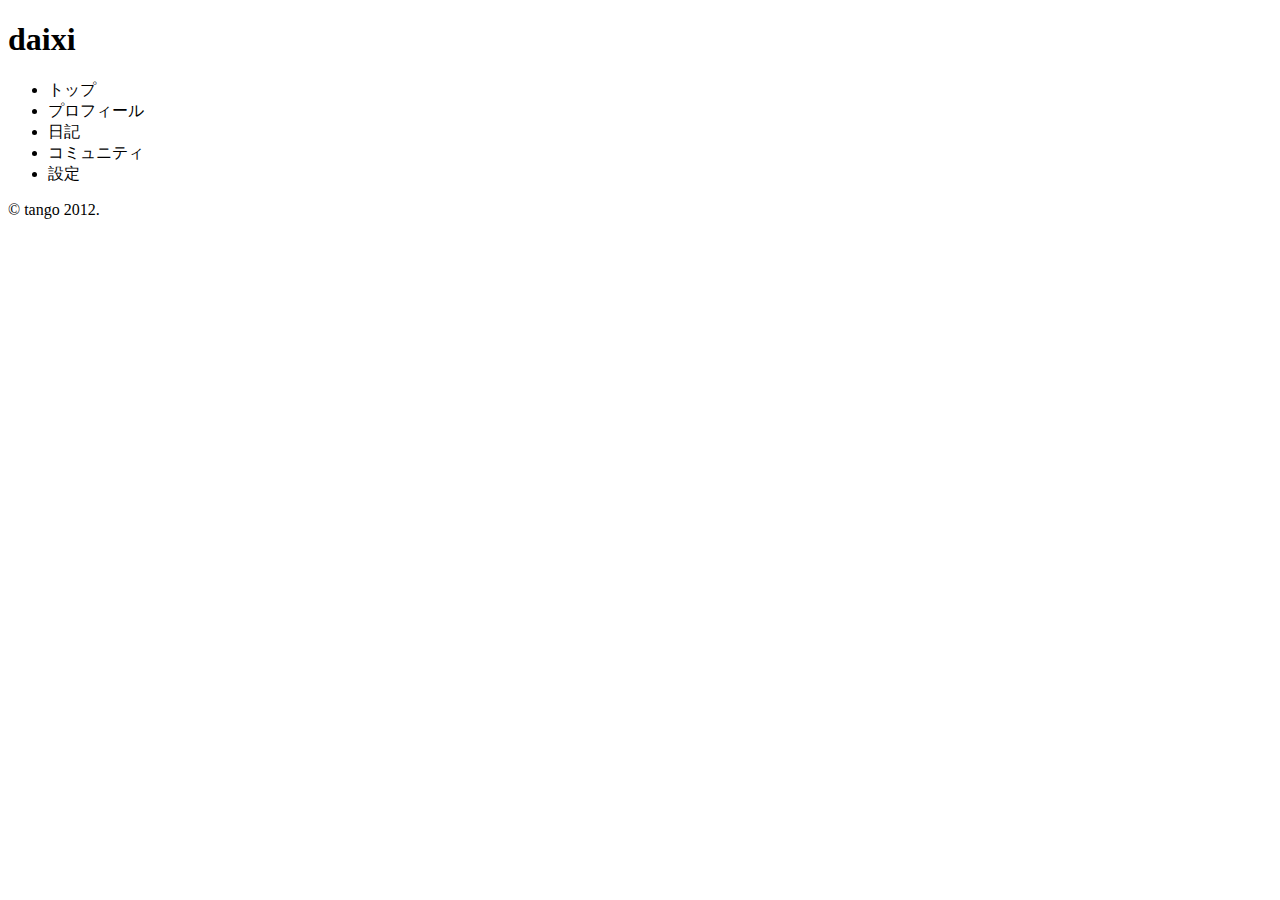
==== main.html @ c67d1dc3 "メインページ作成" ====
<!DOCTYPE html>
<html>
<head>
	<meta charset="UTF-8">
	<meta name="keywords" content="キーワード1,キーワード2,キーワード3,キーワード4,キーワード5">
	<meta name="description" content="">
	<!--<meta name="viewport" content="width=device-width, initial-scale=1.0, maximum-scale=1.0, user-scalable=0">-->
	<link rel="stylesheet" type="text/css" href="/css/main.css">
    <title>ソーシャル ネットワーク daixi</title>
</head>

<body>
<!-- [[ ヘッダー ]] -->
<header class="global_header" id="global_header">
	<h1>daixi</h1>
</header>
<!-- /[[ ヘッダー ]] -->

<!-- [[ メインメニュー ]] -->
<nav>
	<ul>
		<li>トップ</li>
		<li>プロフィール</li>
		<li>日記</li>
		<li>コミュニティ</li>
		<li>設定</li>
	</ul>
</nav>
<!-- /[[ メインメニュー ]] -->
	
<!--[[メインコンテンツ]]-->
<section class="main_content">



</section>
<!-- [[ フッター ]] -->
<footer class="global_footer">
    <p>&copy; tango 2012.</p>
</footer>
<!-- /[[ フッター ]] -->
</body>
</html>
---- css/main.css ----
@@charset "UTF-8";
@import "reset.css";

/* //////////////////////////////////////////////////
    ヘッダー
////////////////////////////////////////////////// */
#global_header {

}
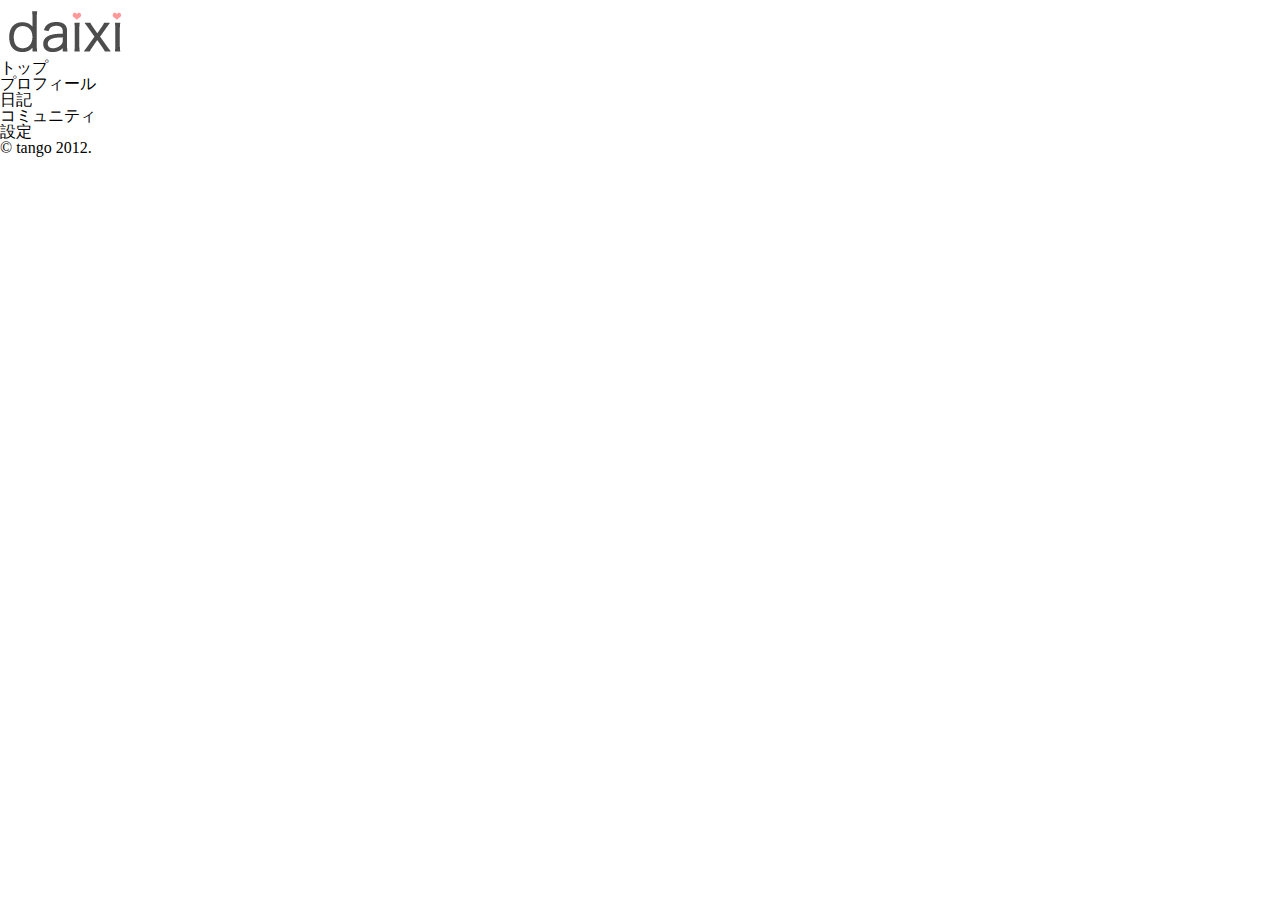
==== commit 54c9ee2a: "ヘッダーのデザインを作成" ====
--- a/main.html
+++ b/main.html
@@ -5,7 +5,7 @@
 	<meta name="keywords" content="キーワード1,キーワード2,キーワード3,キーワード4,キーワード5">
 	<meta name="description" content="">
 	<!--<meta name="viewport" content="width=device-width, initial-scale=1.0, maximum-scale=1.0, user-scalable=0">-->
-	<link rel="stylesheet" type="text/css" href="/css/main.css">
+	<link rel="stylesheet" type="text/css" href="css/main.css">
     <title>ソーシャル ネットワーク daixi</title>
 </head>
 
--- a/css/main.css
+++ b/css/main.css
@@ -1,9 +1,14 @@
-@@charset "UTF-8";
+@charset "UTF-8";
 @import "reset.css";
 
 /* //////////////////////////////////////////////////
     ヘッダー
 ////////////////////////////////////////////////// */
-#global_header {
+.global_header {
+	background: url(../img/logo.png) no-repeat scroll top left;
+	height: 60px;
+}
 
+#global_header h1 {
+	text-indent: -9999px;
 }
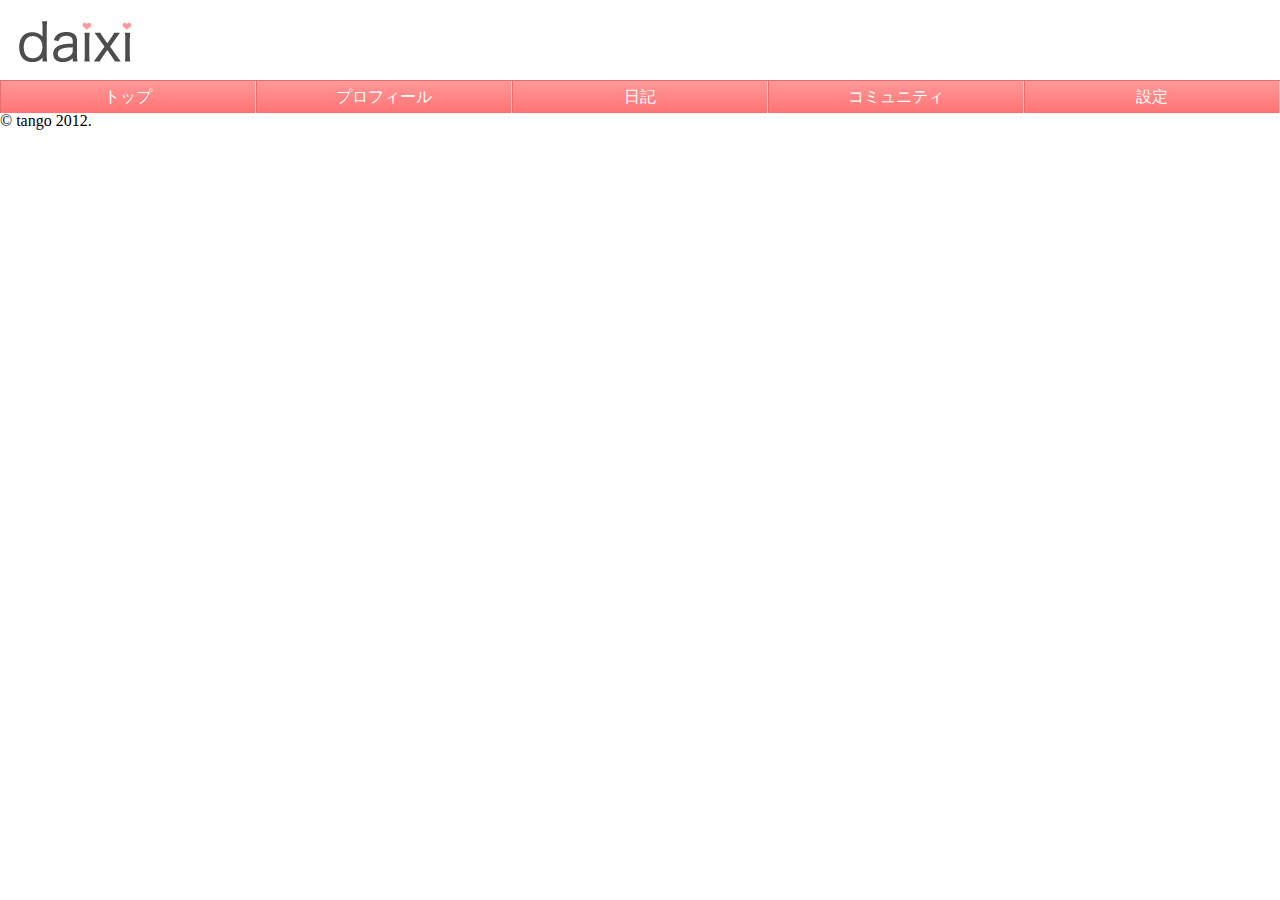
==== commit 6322c75c: "メニューのデザインを追加" ====
--- a/main.html
+++ b/main.html
@@ -17,13 +17,13 @@
 <!-- /[[ ヘッダー ]] -->
 
 <!-- [[ メインメニュー ]] -->
-<nav>
+<nav class="global_menu" id="global_menu">
 	<ul>
-		<li>トップ</li>
-		<li>プロフィール</li>
-		<li>日記</li>
-		<li>コミュニティ</li>
-		<li>設定</li>
+		<li><a href="TODO">トップ</a></li>
+		<li><a href="TODO">プロフィール</a></li>
+		<li><a href="TODO">日記</a></li>
+		<li><a href="TODO">コミュニティ</a></li>
+		<li><a href="TODO">設定</a></li>
 	</ul>
 </nav>
 <!-- /[[ メインメニュー ]] -->
@@ -36,7 +36,7 @@
 </section>
 <!-- [[ フッター ]] -->
 <footer class="global_footer">
-    <p>&copy; tango 2012.</p>
+    <p><small>&copy; tango 2012.</small></p>
 </footer>
 <!-- /[[ フッター ]] -->
 </body>
--- a/css/main.css
+++ b/css/main.css
@@ -7,8 +7,33 @@
 .global_header {
 	background: url(../img/logo.png) no-repeat scroll top left;
 	height: 60px;
+	margin: 10px;
 }
 
 #global_header h1 {
 	text-indent: -9999px;
 }
+
+/* //////////////////////////////////////////////////
+    メインメニュー
+////////////////////////////////////////////////// */
+#global_menu {
+	line-height: 2em;
+	border-top: 1px solid #e56f6f;
+	border-bottom: 1px solid #e56f6f;
+}
+
+#global_menu ul li {
+    width: 20%;
+	float: left;
+	text-align: center;
+	background: -webkit-gradient( linear, left top, left bottom, from(#ff9898), to(#ff7373));
+	border-right: 1px solid #ffcfcf;
+	border-left: 1px solid #e56f6f;
+	-webkit-box-sizing: border-box;
+}
+
+#global_menu ul li a {
+    color: #ffffff;
+	text-decoration: none;
+}
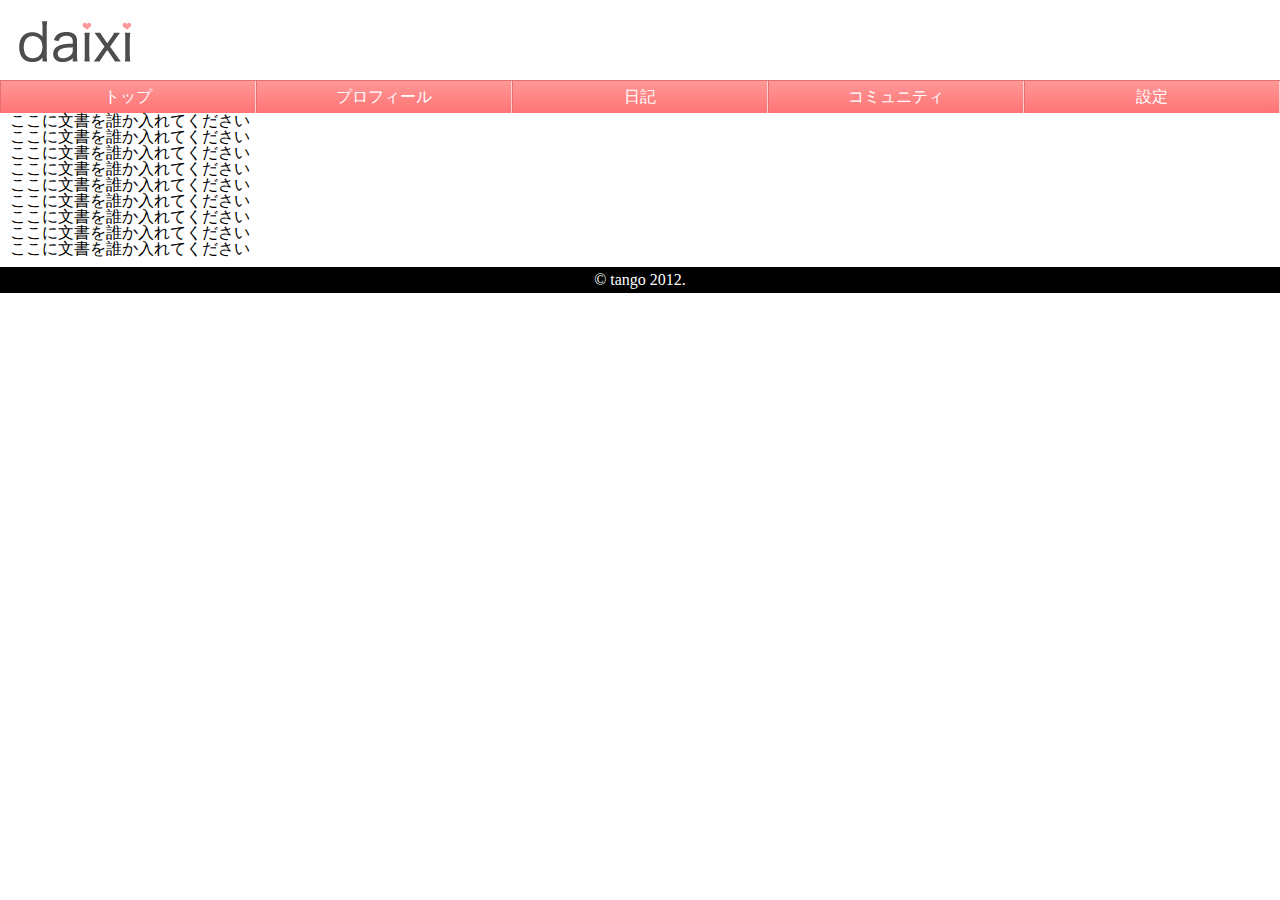
==== commit 989dbc3d: "フッターがらみのデザイン追記" ====
--- a/main.html
+++ b/main.html
@@ -29,13 +29,20 @@
 <!-- /[[ メインメニュー ]] -->
 	
 <!--[[メインコンテンツ]]-->
-<section class="main_content">
-
-
+<section class="main_content" id="main_content">
+<p>ここに文書を誰か入れてください</p>
+<p>ここに文書を誰か入れてください</p>
+<p>ここに文書を誰か入れてください</p>
+<p>ここに文書を誰か入れてください</p>
+<p>ここに文書を誰か入れてください</p>
+<p>ここに文書を誰か入れてください</p>
+<p>ここに文書を誰か入れてください</p>
+<p>ここに文書を誰か入れてください</p>
+<p>ここに文書を誰か入れてください</p>
 
 </section>
 <!-- [[ フッター ]] -->
-<footer class="global_footer">
+<footer class="global_footer" id="global_footer">
     <p><small>&copy; tango 2012.</small></p>
 </footer>
 <!-- /[[ フッター ]] -->
--- a/css/main.css
+++ b/css/main.css
@@ -37,3 +37,20 @@
     color: #ffffff;
 	text-decoration: none;
 }
+
+/* //////////////////////////////////////////////////
+    メインコンテンツ
+////////////////////////////////////////////////// */
+#main_content {
+    padding: 10px;
+}
+
+/* //////////////////////////////////////////////////
+    フッター
+////////////////////////////////////////////////// */
+#global_footer {
+	background-color: #000000;
+	color: #ffffff;
+	text-align: center;
+	padding: 5px;
+}
